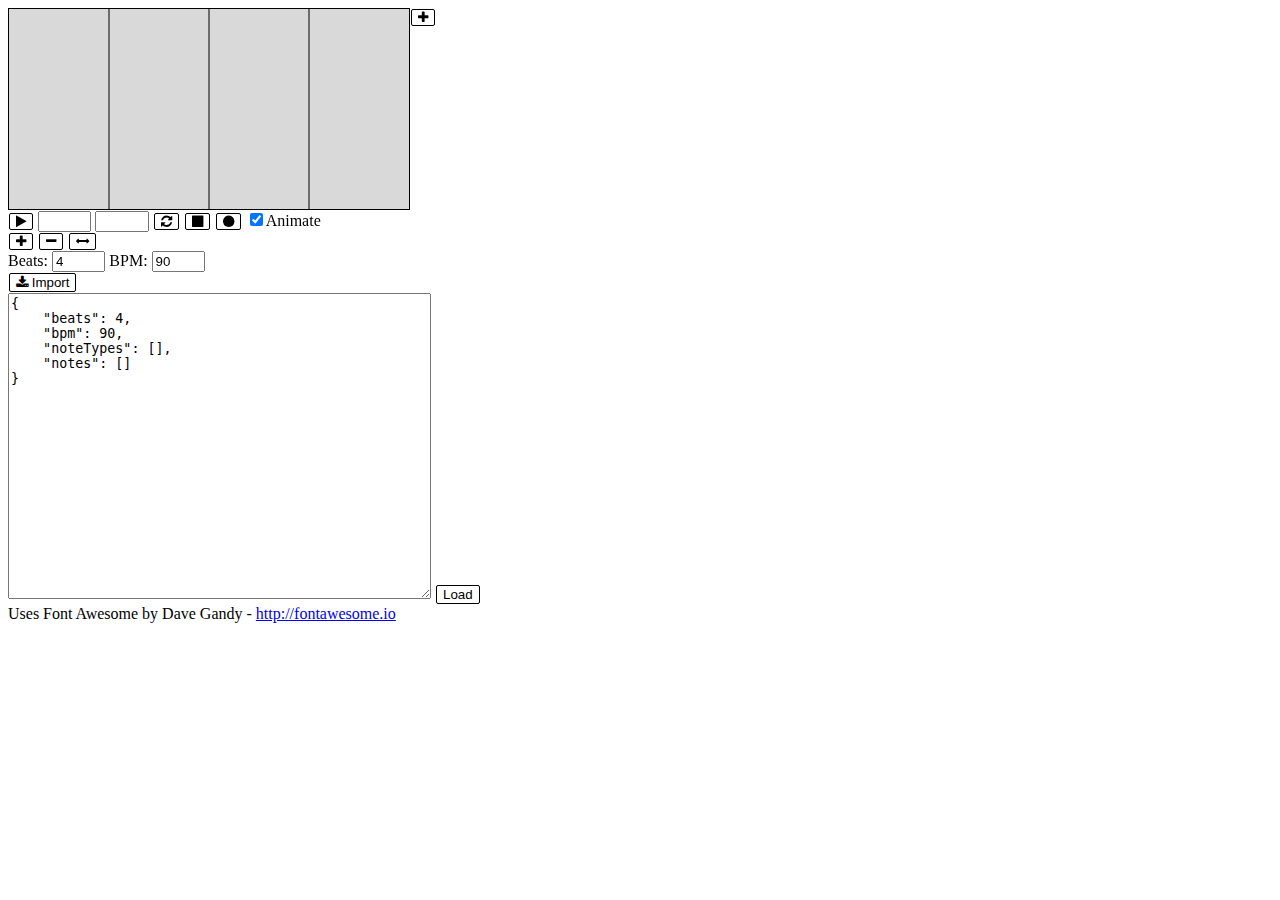
==== mobile-index.html @ da1c862a "Started on mobile page. Fixed recorded notes not taking starting beat into account." ====
<html>
  <head>
    <meta charset="utf-8" />
    <meta name="viewport" content="width=device-width, initial-scale=1.0" />
    <script src="sambabot.js"></script>
    <script src="sheet.js"></script>
    <script src="web-audio-api-player.js"></script>
    <link rel="stylesheet" href="style.css">
    <link rel="stylesheet" href="https://maxcdn.bootstrapcdn.com/font-awesome/4.5.0/css/font-awesome.min.css">
  </head>
  <body onload="onLoad()">
    <div style="display: flex;">
      <div class="scrollDiv">
        <canvas id="mainScoreCanvas" class="scoreCanvas" width="400" height="200"></canvas>
      </div>
      <ul id="noteTypeList" class="buttonList noteTypeList"></ul>
    </div>
    <div>
      <button id="playButton" onclick="play()"><i class="fa fa-play"></i></button>
      <input id="startInput" type="number" min="1" style="width: 4em" />
      <input id="endInput" type="number" min="0" style="width: 4em" />
      <button id="loopButton" onclick="play(true)"><i class="fa fa-refresh"></i></button>
      <button id="stopButton" onclick="stop()"><i class="fa fa-stop"></i></button>
      <button id="recordButton" onclick="record()"><i class="fa fa-circle"></i></button>
      <input id="animateCheckbox" type="checkbox" onchange="toggleAnimate(event)" checked="checked" />Animate
    </div>
    <div>
      <button id="addNoteButton" onclick="toggleMode(ADD_NOTE)" class="modeButton"><i class="fa fa-plus"></i></button>
      <button id="removeNoteButton" onclick="toggleMode(REMOVE_NOTE)" class="modeButton"><i class="fa fa-minus"></i></button>
      <button id="resizeButton" onclick="toggleMode(RESIZE)" class="modeButton"><i class="fa fa-arrows-h"></i></button>
    </div>
    <div>
      Beats: <input id="beatsInput" type="number" min="1" style="width: 4em" />
      BPM: <input id="bpmInput" type="number" min="1" style="width: 4em" />
    </div>
    <div>
      <button onclick="showImportDialogue()"><i class="fa fa-download"></i>&nbsp;Import</button>
    </div>
    <div>
      <textarea id="jsonRepresentation" cols="50" rows="20"></textarea>
      <button id="loadJsonButton" onclick="loadJsonFromRepresentation()">Load</button>
    </div>
    <div id="overlay" class="overlay"></div>
    <div id="importDialogue" class="popup">
      <h1>Import</h1>
      <div class="scrollDiv">
        <canvas id="importScoreCanvas" class="scoreCanvas" width="400" height="200"></canvas>
      </div>
      <h2>Select score to import from</h2>
      URL: <input id="importScoreUrlInput" type="text" /><button onclick="loadImportScoreFromUrl()">Load</button>
      <ul id="dialogueScoreList" class="buttonList"></ul>
      <br />
      <button onclick="importScore()" title="Import entire score, replacing the current one."><i class="fa fa-download"></i>&nbsp;Import score</button>
      <button onclick="importNotes()" title="Import notes selected in the sheet above. After the dialogue closes, select where in the score you want to place the imported notes."><i class="fa fa-square-o"></i>&nbsp;Import selected notes</button>
      <button onclick="closeDialogue()" title="Close dialogue without importing anything."><i class="fa fa-close"></i>&nbsp;Cancel</button>
    </div>
    <div id="editNoteTypeDialogue" class="popup">
      <h1>Edit Note Type</h1>
      <h2 id="editNoteTypeName"></h2>
      URL: <input id="editNoteTypeUrl" type="text" /><button onclick="loadNoteTypeFromUrl()">Load</button>
      <ul id="editNoteTypeList" class="buttonList"></ul>
      <br />
      <button onclick="closeDialogue()" title="Close dialogue without changing anything."><i class="fa fa-close"></i>&nbsp;Cancel</button>
    </div>
    <div id="addNoteTypeDialogue" class="popup">
      <h1>Add Note Type</h1>
      URL: <input id="addNoteTypeUrl" type="text" /><button onclick="loadNoteTypeFromUrl()">Load</button>
      <ul id="addNoteTypeList" class="buttonList"></ul>
      <br />
      <button onclick="closeDialogue()"><i class="fa fa-close"></i>&nbsp;Close</button>
    </div>
    Uses Font Awesome by Dave Gandy - <a href="http://fontawesome.io" target="_blank">http://fontawesome.io</a>
  </body>
</html>
---- style.css ----
.scrollDiv
{
    overflow-x: scroll;
}

.scoreCanvas
{
    border: solid black 1px;
}

.overlay
{
    position: fixed;
    top: 0;
    left: 0;
    width: 100%;
    height: 100%;
    background: rgba(0, 0, 0, 0.3);
    visibility: hidden;
}

.popup
{
    position: absolute;
    top: 50px;
    left: 50px;
    background: white;
    border: solid black 1px;
    visibility: hidden;
    padding: 5px;
}

.buttonList
{
    list-style-type: none;
    margin: 0;
    padding: 0;
}

.noteTypeList
{
    display: inline-block;
    height: 200px;
    top: 0px;
    vertical-align: top;
}

button
{
    background-color: rgb(255, 255, 255);
    color: rgb(0, 0, 0);
    border: 1px solid rgb(0, 0, 0);
    border-radius: 2px;
    margin: 1px;
}

button.down
{
    background-color: rgb(0, 0, 0);
    color: rgb(255, 255, 255);
    border-color: rgb(0, 0, 0);
}
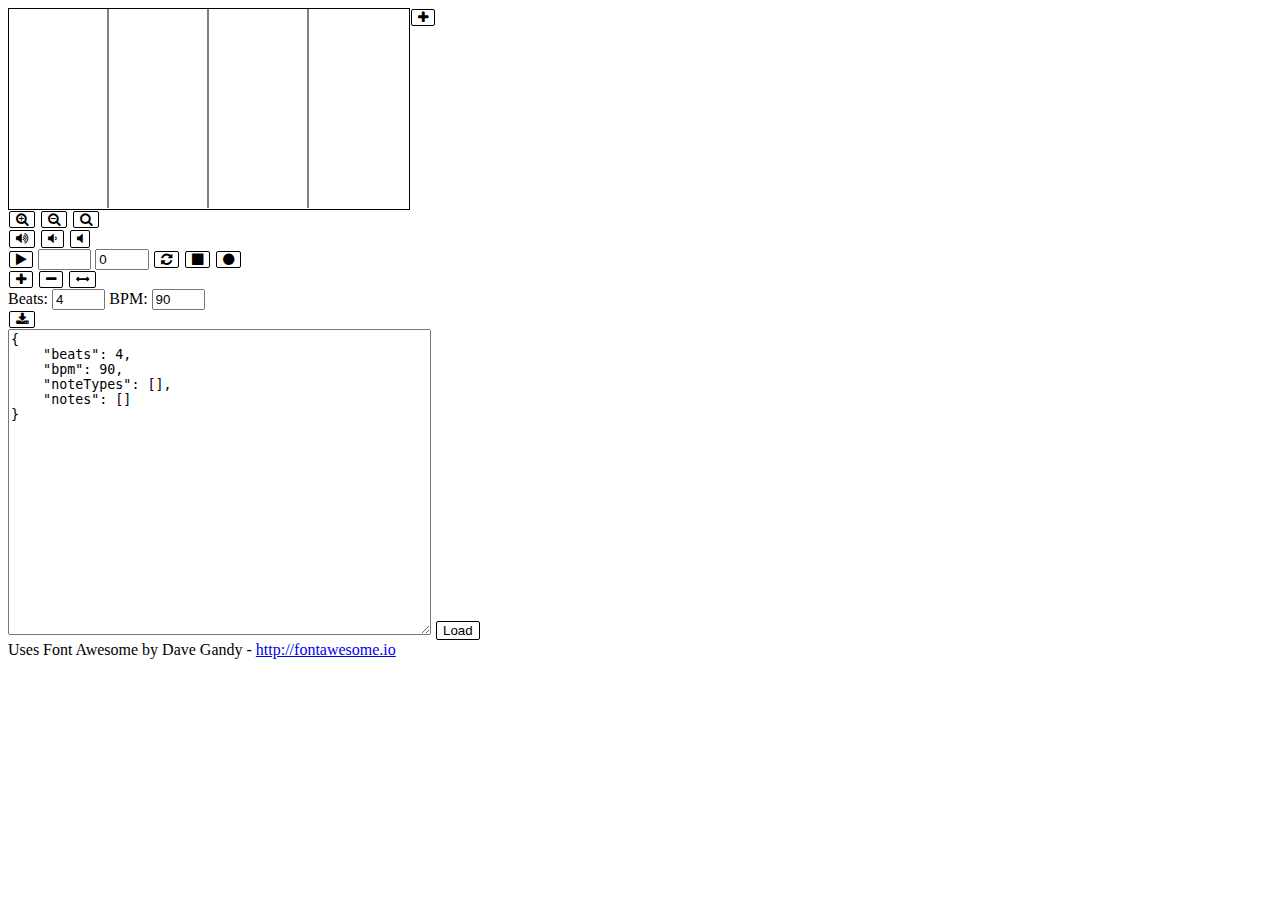
==== commit 44742916: "Updated the UI a bit." ====
--- a/mobile-index.html
+++ b/mobile-index.html
@@ -9,11 +9,21 @@
     <link rel="stylesheet" href="https://maxcdn.bootstrapcdn.com/font-awesome/4.5.0/css/font-awesome.min.css">
   </head>
   <body onload="onLoad()">
-    <div style="display: flex;">
-      <div class="scrollDiv">
-        <canvas id="mainScoreCanvas" class="scoreCanvas" width="400" height="200"></canvas>
+    <div class="flexDiv">
+      <div id="mainSheetContainer" class="scrollDiv">
+        <div id="mainSheet" class="sheetArea"></div>
       </div>
       <ul id="noteTypeList" class="buttonList noteTypeList"></ul>
+    </div>
+    <div>
+      <button onclick="mainSheet.zoomIn()"><i class="fa fa-search-plus"></i></button>
+      <button onclick="mainSheet.zoomOut()"><i class="fa fa-search-minus"></i></button>
+      <button onclick="mainSheet.resetZoom()"><i class="fa fa-search"></i></button>
+    </div>
+    <div>
+      <button onclick="mainSheet.resetSelectedNotes()"><i class="fa fa-volume-up"></i></button>
+      <button onclick="mainSheet.ghostSelectedNotes()"><i class="fa fa-volume-down"></i></button>
+      <button onclick="mainSheet.muteSelectedNotes()"><i class="fa fa-volume-off"></i></button>
     </div>
     <div>
       <button id="playButton" onclick="play()"><i class="fa fa-play"></i></button>
@@ -22,7 +32,6 @@
       <button id="loopButton" onclick="play(true)"><i class="fa fa-refresh"></i></button>
       <button id="stopButton" onclick="stop()"><i class="fa fa-stop"></i></button>
       <button id="recordButton" onclick="record()"><i class="fa fa-circle"></i></button>
-      <input id="animateCheckbox" type="checkbox" onchange="toggleAnimate(event)" checked="checked" />Animate
     </div>
     <div>
       <button id="addNoteButton" onclick="toggleMode(ADD_NOTE)" class="modeButton"><i class="fa fa-plus"></i></button>
@@ -34,17 +43,18 @@
       BPM: <input id="bpmInput" type="number" min="1" style="width: 4em" />
     </div>
     <div>
-      <button onclick="showImportDialogue()"><i class="fa fa-download"></i>&nbsp;Import</button>
+      <button onclick="showImportDialogue()"><i class="fa fa-download"></i></button>
     </div>
     <div>
       <textarea id="jsonRepresentation" cols="50" rows="20"></textarea>
       <button id="loadJsonButton" onclick="loadJsonFromRepresentation()">Load</button>
     </div>
+    Uses Font Awesome by Dave Gandy - <a href="http://fontawesome.io" target="_blank">http://fontawesome.io</a>
     <div id="overlay" class="overlay"></div>
     <div id="importDialogue" class="popup">
       <h1>Import</h1>
       <div class="scrollDiv">
-        <canvas id="importScoreCanvas" class="scoreCanvas" width="400" height="200"></canvas>
+        <div id="importSheet" class="sheetArea"></div>
       </div>
       <h2>Select score to import from</h2>
       URL: <input id="importScoreUrlInput" type="text" /><button onclick="loadImportScoreFromUrl()">Load</button>
@@ -69,6 +79,5 @@
       <br />
       <button onclick="closeDialogue()"><i class="fa fa-close"></i>&nbsp;Close</button>
     </div>
-    Uses Font Awesome by Dave Gandy - <a href="http://fontawesome.io" target="_blank">http://fontawesome.io</a>
   </body>
 </html>
--- a/style.css
+++ b/style.css
@@ -1,11 +1,25 @@
+.flexDiv
+{
+    display: flex;
+}
+
 .scrollDiv
 {
     overflow-x: scroll;
+    position: relative;
+}
+
+.sheetArea
+{
+    height: 200px;
+    border: solid black 1px;
 }
 
 .scoreCanvas
 {
-    border: solid black 1px;
+    position: absolute;
+    left: 0;
+    top: 0;
 }
 
 .overlay
@@ -22,8 +36,9 @@
 .popup
 {
     position: absolute;
-    top: 50px;
-    left: 50px;
+    top: 5%;
+    left: 5%;
+    max-width: 90%;
     background: white;
     border: solid black 1px;
     visibility: hidden;
@@ -59,4 +74,4 @@
     background-color: rgb(0, 0, 0);
     color: rgb(255, 255, 255);
     border-color: rgb(0, 0, 0);
-}+}
